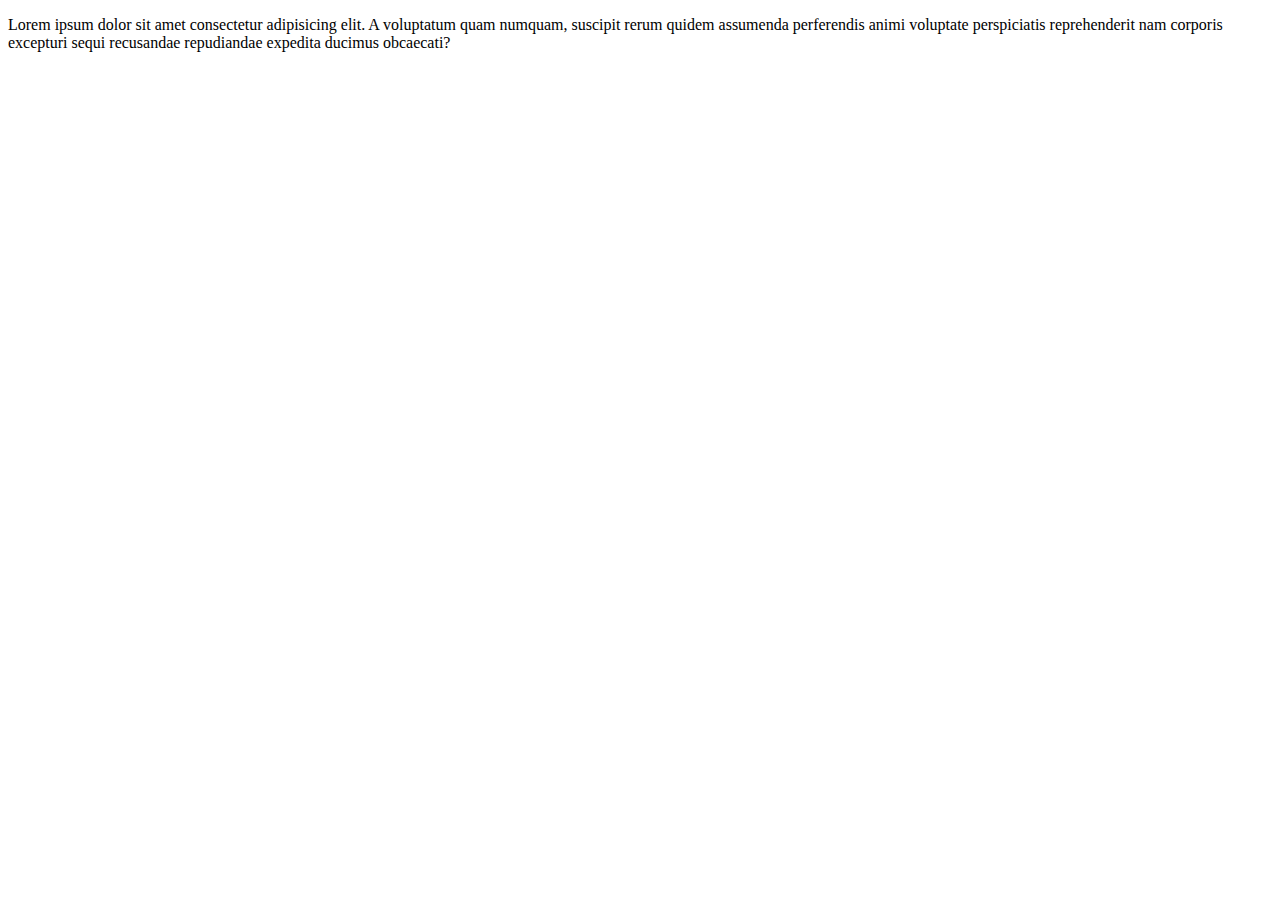
==== index.html @ f5e42c80 "Add index.html" ====
<!DOCTYPE html>
<html lang="en">
  <head>
    <meta charset="UTF-8" />
    <meta name="viewport" content="width=device-width, initial-scale=1.0" />
    <title>Andrew</title>
  </head>
  <body>
    <p>
      Lorem ipsum dolor sit amet consectetur adipisicing elit. A voluptatum quam
      numquam, suscipit rerum quidem assumenda perferendis animi voluptate
      perspiciatis reprehenderit nam corporis excepturi sequi recusandae
      repudiandae expedita ducimus obcaecati?
    </p>
  </body>
</html>
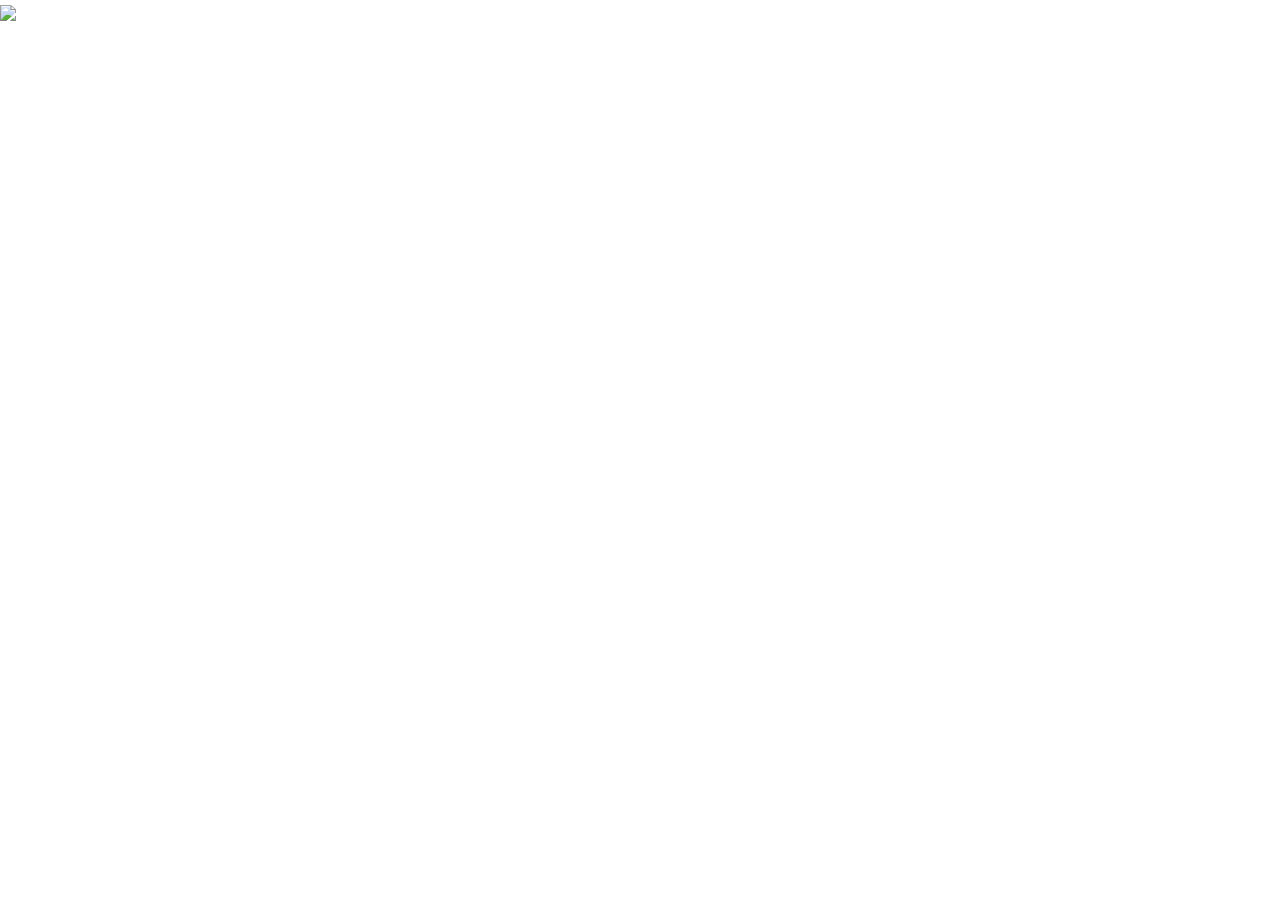
==== commit 2e325a55: "Added image of self" ====
--- a/index.html
+++ b/index.html
@@ -4,13 +4,17 @@
     <meta charset="UTF-8" />
     <meta name="viewport" content="width=device-width, initial-scale=1.0" />
     <title>Andrew</title>
+    <link
+      rel="stylesheet"
+      href="https://stackpath.bootstrapcdn.com/bootstrap/4.5.2/css/bootstrap.min.css"
+      integrity="sha384-JcKb8q3iqJ61gNV9KGb8thSsNjpSL0n8PARn9HuZOnIxN0hoP+VmmDGMN5t9UJ0Z"
+      crossorigin="anonymous"
+    />
   </head>
   <body>
-    <p>
-      Lorem ipsum dolor sit amet consectetur adipisicing elit. A voluptatum quam
-      numquam, suscipit rerum quidem assumenda perferendis animi voluptate
-      perspiciatis reprehenderit nam corporis excepturi sequi recusandae
-      repudiandae expedita ducimus obcaecati?
-    </p>
+    <img
+      class="img-responsive"
+      src="https://media-exp1.licdn.com/dms/image/C4D03AQELrLPGYgZ_wA/profile-displayphoto-shrink_200_200/0?e=1602720000&v=beta&t=2bbaB9_zIW_udso65IkrsYPat-PTTAD8LQpFQ7Oc6Io"
+    />
   </body>
 </html>
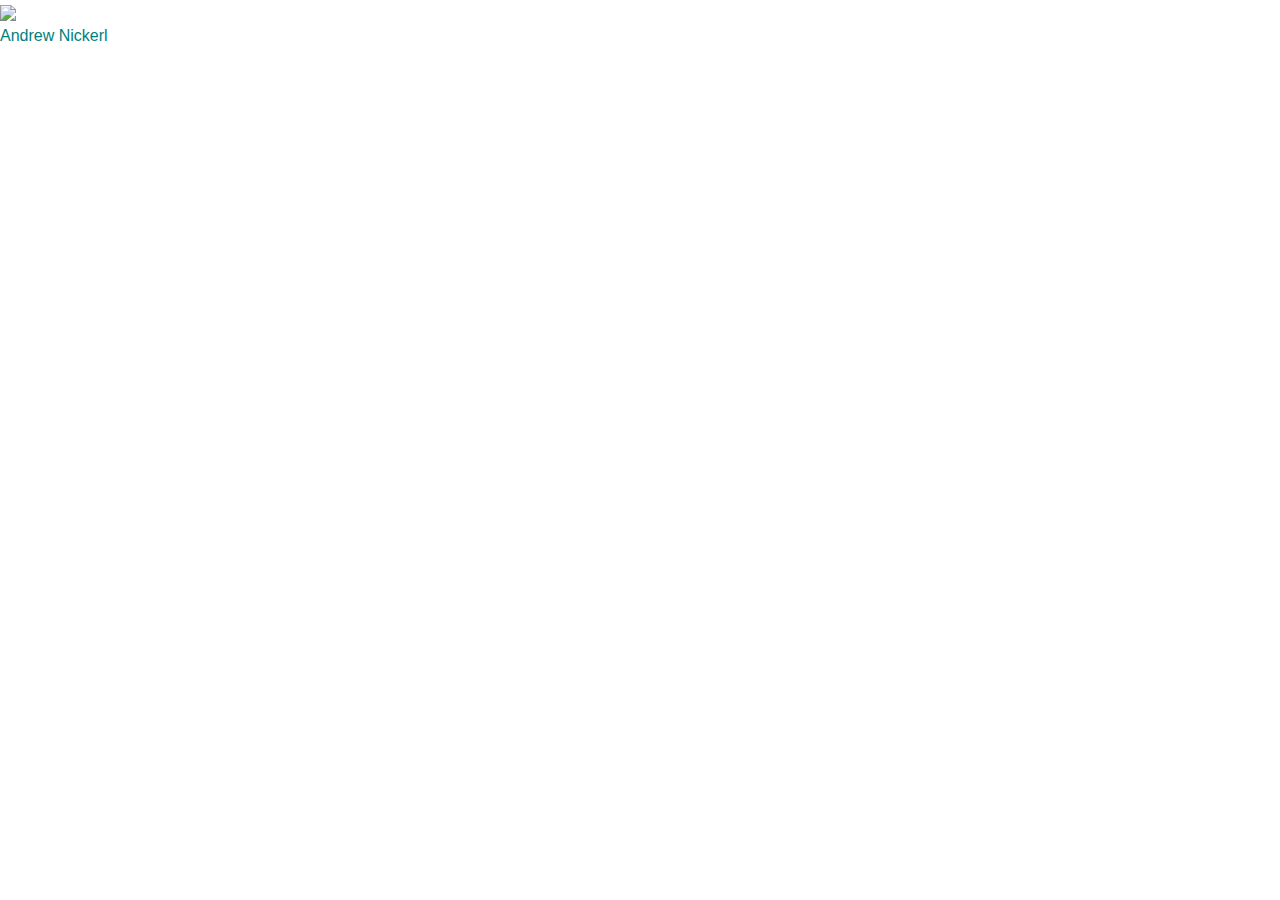
==== commit 4f63c422: "Added image of self and name in teal" ====
--- a/index.html
+++ b/index.html
@@ -16,5 +16,6 @@
       class="img-responsive"
       src="https://media-exp1.licdn.com/dms/image/C4D03AQELrLPGYgZ_wA/profile-displayphoto-shrink_200_200/0?e=1602720000&v=beta&t=2bbaB9_zIW_udso65IkrsYPat-PTTAD8LQpFQ7Oc6Io"
     />
+    <p style="color: teal;">Andrew Nickerl</p>
   </body>
 </html>
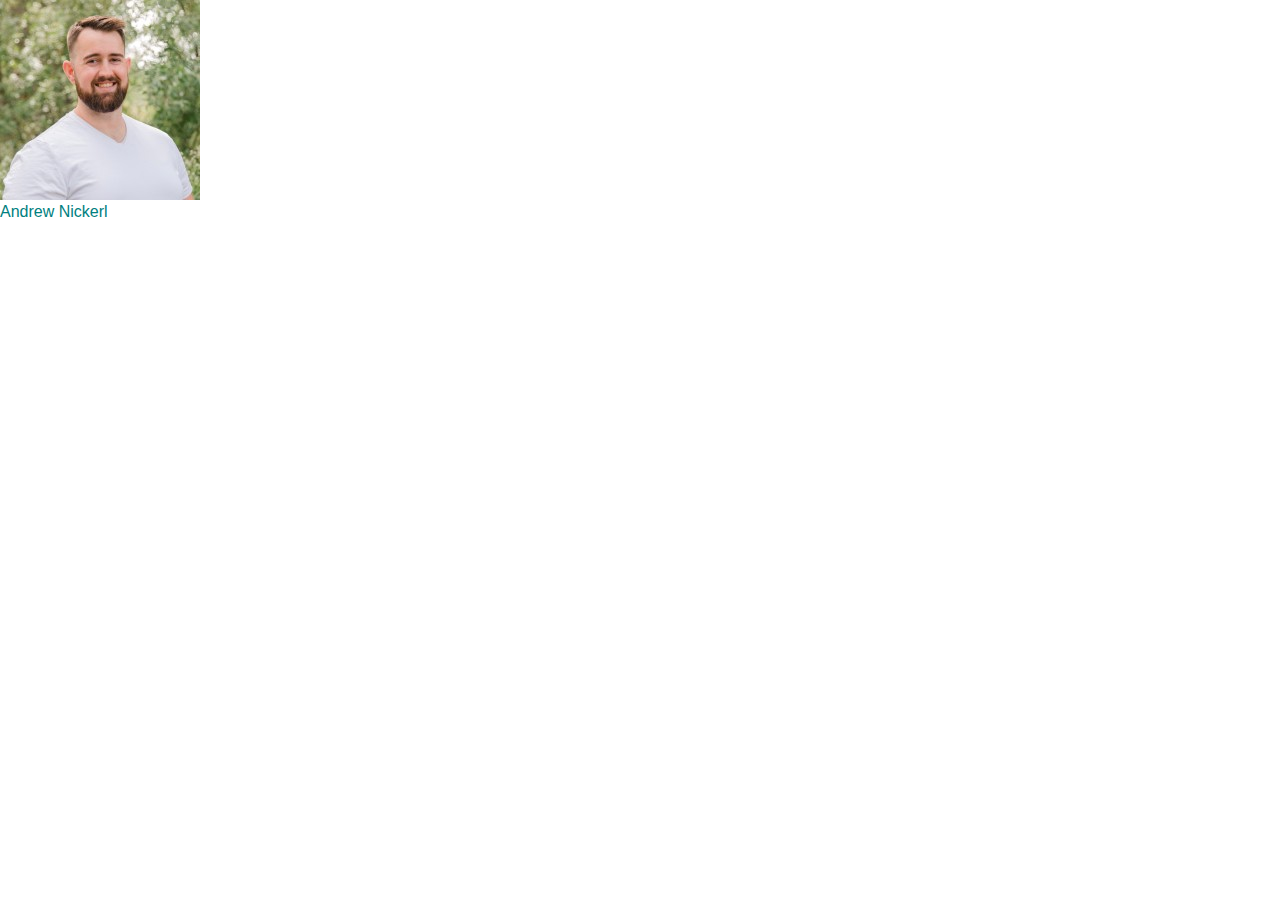
==== commit 311f9de8: "Added portrate as a local resource instead of accessing it through external URL" ====
--- a/index.html
+++ b/index.html
@@ -14,7 +14,8 @@
   <body>
     <img
       class="img-responsive"
-      src="https://media-exp1.licdn.com/dms/image/C4D03AQELrLPGYgZ_wA/profile-displayphoto-shrink_200_200/0?e=1602720000&v=beta&t=2bbaB9_zIW_udso65IkrsYPat-PTTAD8LQpFQ7Oc6Io"
+      src="./img/LiPortrate.jpg"
+      alt="Picture of Andrew"
     />
     <p style="color: teal;">Andrew Nickerl</p>
   </body>
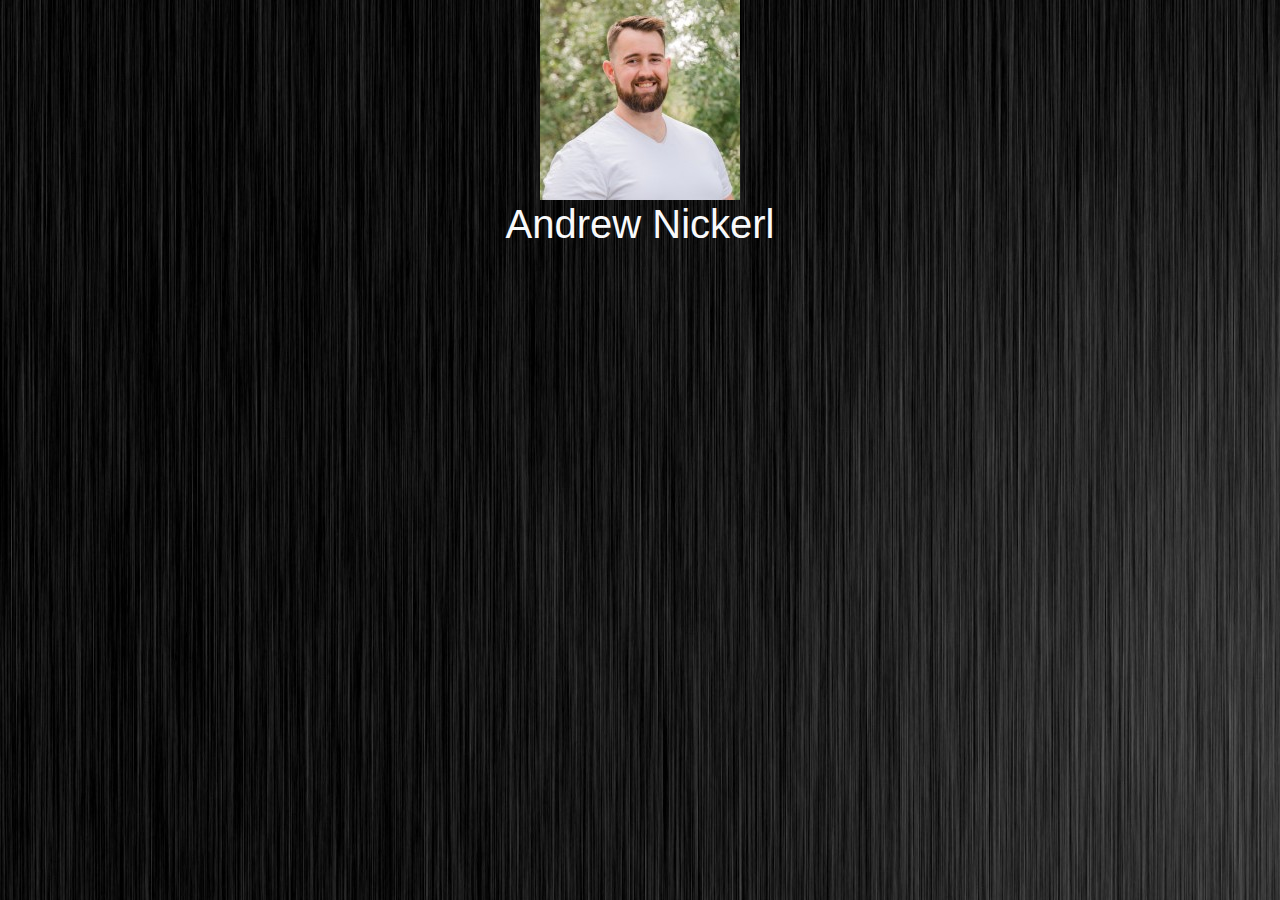
==== commit 5f805e12: "Added background image and centered photo and text" ====
--- a/index.html
+++ b/index.html
@@ -10,13 +10,20 @@
       integrity="sha384-JcKb8q3iqJ61gNV9KGb8thSsNjpSL0n8PARn9HuZOnIxN0hoP+VmmDGMN5t9UJ0Z"
       crossorigin="anonymous"
     />
+    <link rel="stylesheet" href="styles.css" />
   </head>
   <body>
-    <img
-      class="img-responsive"
-      src="./img/LiPortrate.jpg"
-      alt="Picture of Andrew"
-    />
-    <p style="color: teal;">Andrew Nickerl</p>
+    <div class="container">
+      <div class="row justify-content-md-center">
+        <img
+          class="img-responsive"
+          src="./img/LiPortrate.jpg"
+          alt="Picture of Andrew"
+        />
+      </div>
+      <div class="row justify-content-md-center">
+        <h1 class="text-light">Andrew Nickerl</h1>
+      </div>
+    </div>
   </body>
 </html>
--- a/styles.css
+++ b/styles.css
@@ -0,0 +1,3 @@
+body {
+  background-image: url("./img/background.jpg");
+}
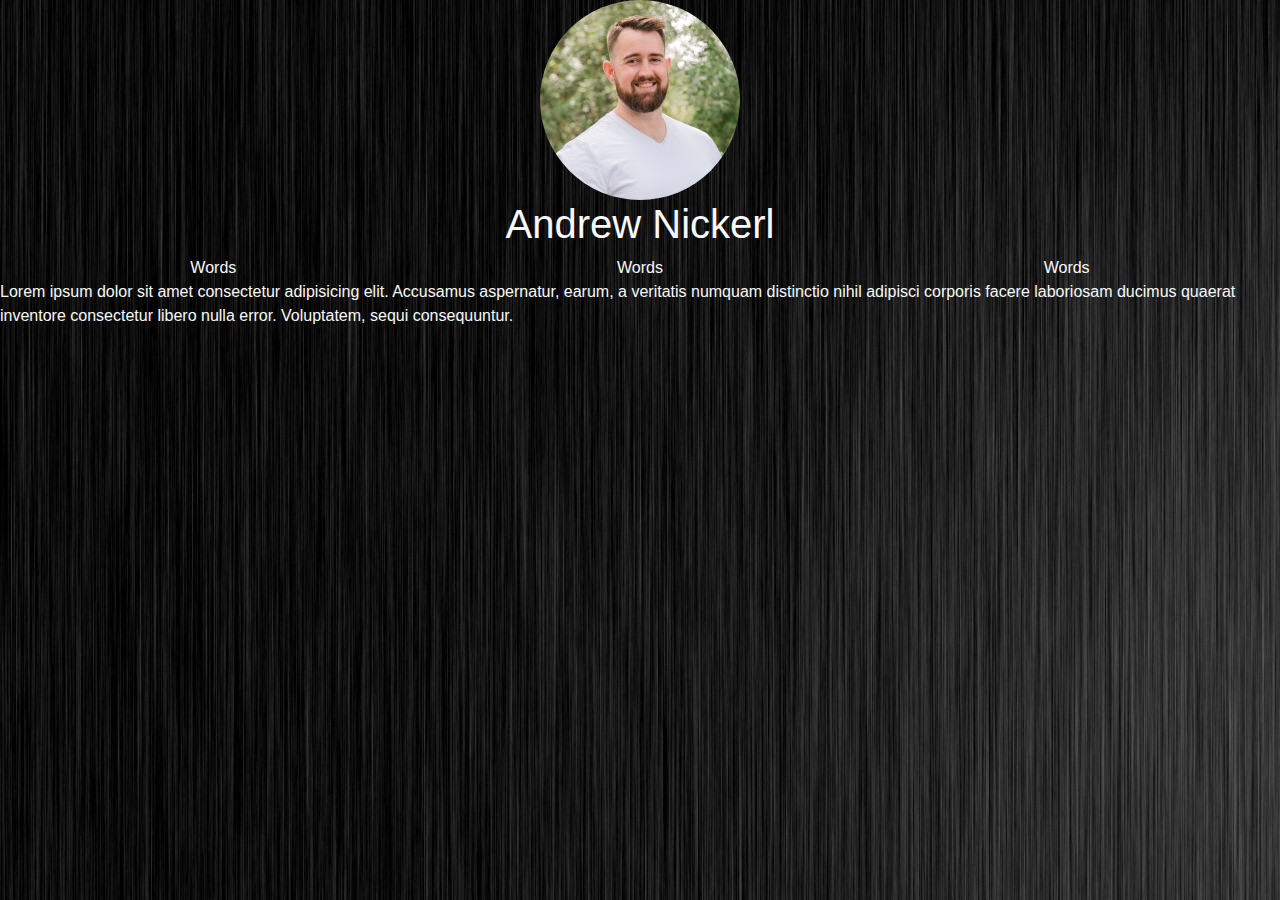
==== commit 19314cf3: "Added several elements" ====
--- a/index.html
+++ b/index.html
@@ -13,10 +13,10 @@
     <link rel="stylesheet" href="styles.css" />
   </head>
   <body>
-    <div class="container">
+    <div class="container-fluid">
       <div class="row justify-content-md-center">
         <img
-          class="img-responsive"
+          class="rounded-pic img-responsive"
           src="./img/LiPortrate.jpg"
           alt="Picture of Andrew"
         />
@@ -24,6 +24,17 @@
       <div class="row justify-content-md-center">
         <h1 class="text-light">Andrew Nickerl</h1>
       </div>
+      <div class="row justify-content-md-around">
+        <div class="text-light col-xs-6">Words</div>
+        <div class="text-light col-xs-6">Words</div>
+        <div class="text-light col-xs-6">Words</div>
+      </div>
     </div>
+    <p class="align-self-center text-light">
+      Lorem ipsum dolor sit amet consectetur adipisicing elit. Accusamus
+      aspernatur, earum, a veritatis numquam distinctio nihil adipisci corporis
+      facere laboriosam ducimus quaerat inventore consectetur libero nulla
+      error. Voluptatem, sequi consequuntur.
+    </p>
   </body>
 </html>
--- a/styles.css
+++ b/styles.css
@@ -1,3 +1,7 @@
 body {
   background-image: url("./img/background.jpg");
 }
+
+.rounded-pic {
+  border-radius: 50%;
+}
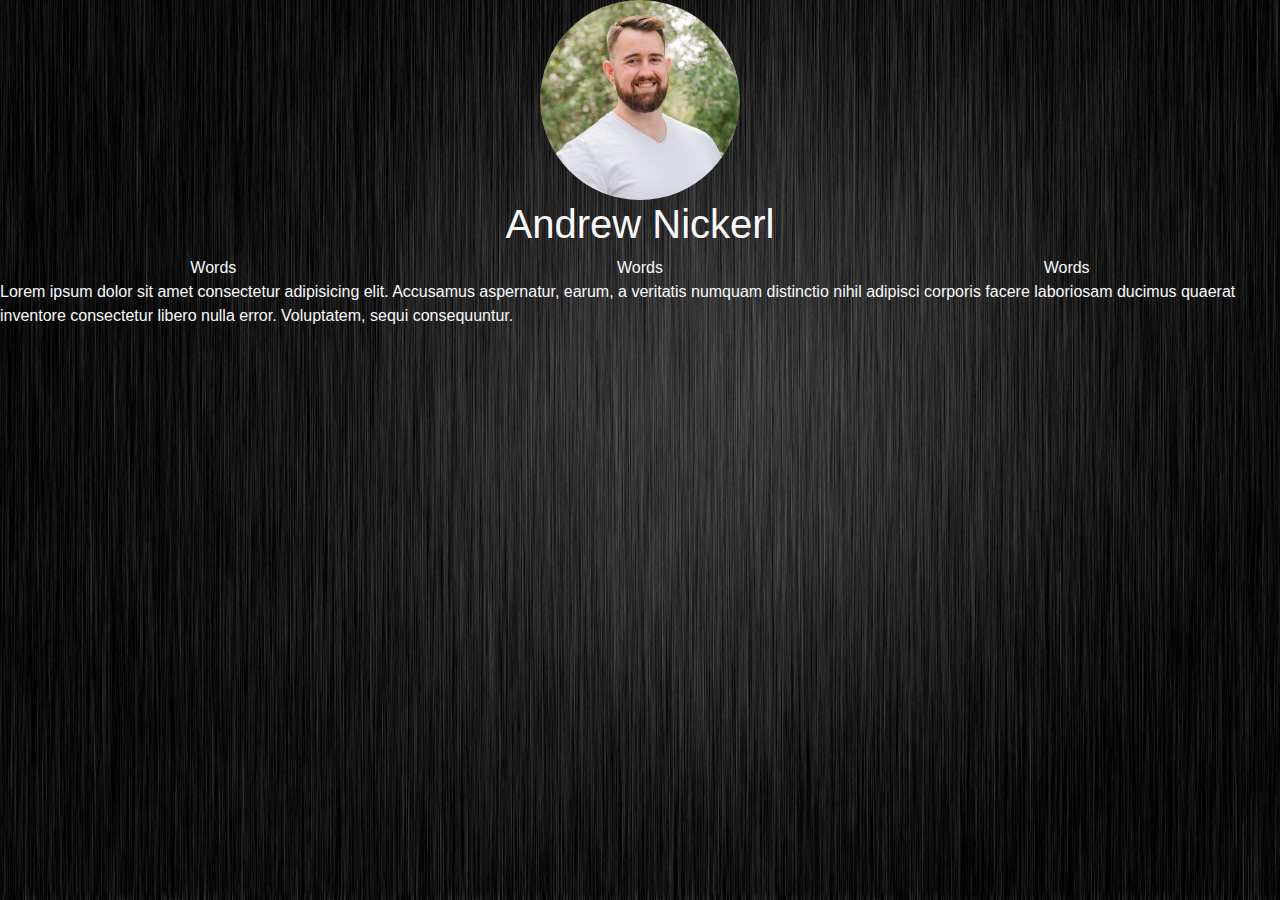
==== commit c3351d37: "commit changes to portfolio" ====
--- a/index.html
+++ b/index.html
@@ -10,7 +10,7 @@
       integrity="sha384-JcKb8q3iqJ61gNV9KGb8thSsNjpSL0n8PARn9HuZOnIxN0hoP+VmmDGMN5t9UJ0Z"
       crossorigin="anonymous"
     />
-    <link rel="stylesheet" href="styles.css" />
+    <link rel="stylesheet" href="./resources/styles.css" />
   </head>
   <body>
     <div class="container-fluid">
--- a/resources/styles.css
+++ b/resources/styles.css
@@ -0,0 +1,8 @@
+body {
+  background: url(../img/background.jpg) no-repeat center center fixed;
+  background-size: cover;
+}
+
+.rounded-pic {
+  border-radius: 50%;
+}
